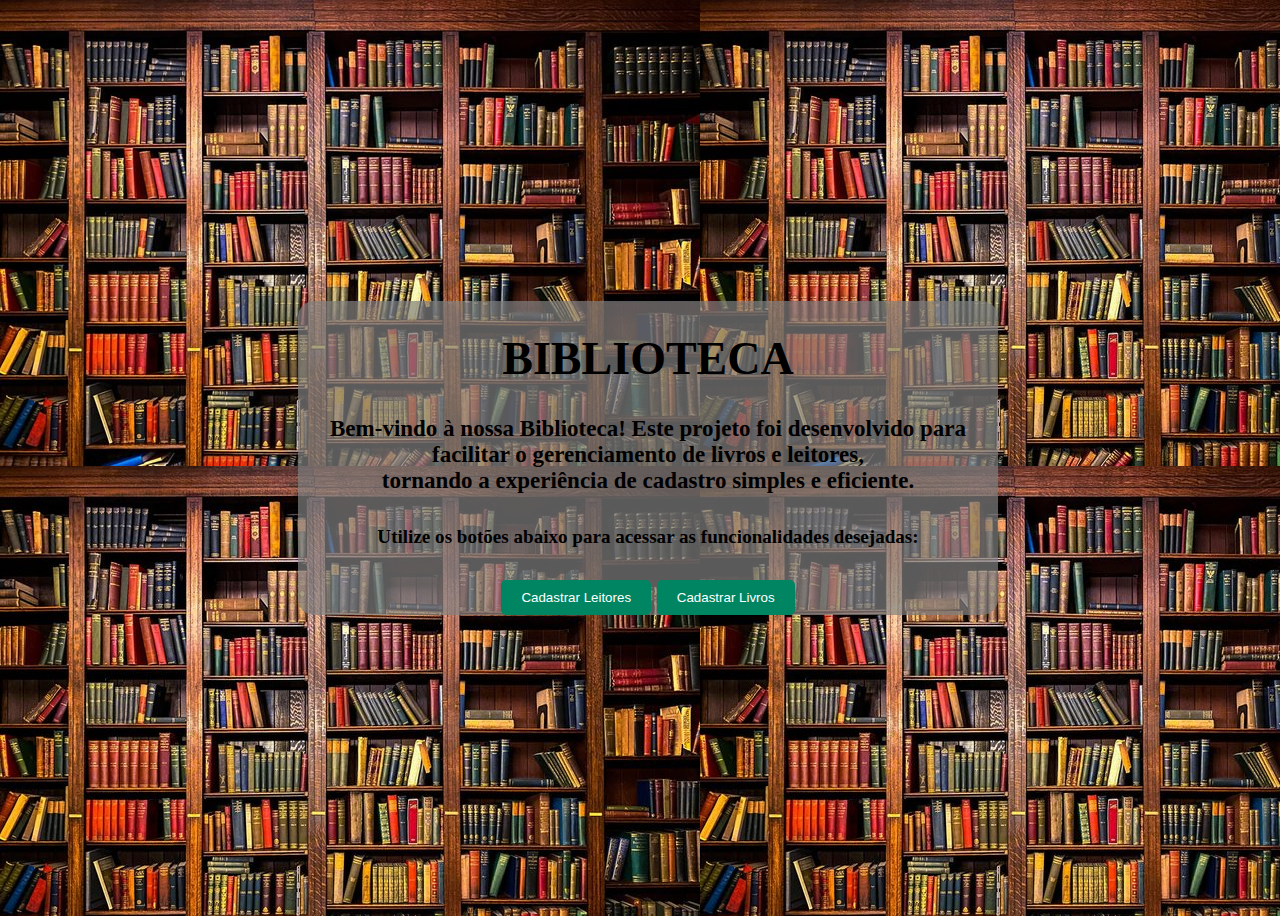
==== index.html @ 526efd37 "Add files via upload" ====
<!DOCTYPE html>
<html lang="en">
<head>
    <meta charset="UTF-8">
    <meta name="viewport" content="width=, initial-scale=1.0">
    <title>Document</title>
    <link rel="stylesheet" href="style-index.css">
</head>
<body>
    <div class="container">
        <div class="box">
            <h1>BIBLIOTECA</h1>
            <h4>Bem-vindo à nossa Biblioteca! Este projeto foi desenvolvido para facilitar o gerenciamento de livros e leitores, <br>
                tornando a experiência de cadastro simples e eficiente.</h4>
            <h5>Utilize os botões abaixo para acessar as funcionalidades desejadas:</h5>
            <a href="form-cadastra-leitores.html"><button> Cadastrar Leitores </button></a>
            <a href="form-cadastra-livros.html"><button> Cadastrar Livros </button></a>
        </div>
    </div>
</body>
</html>
---- style-index.css ----
body{
    text-align: center;
    background-color:#b1ffdf;
    background-image: url(background-index.jpg);
    font-size: 23px; 
    width: auto;
    
}
button {
    background-color: #008563; 
    color: white; 
    padding: 10px 20px; 
    border: none;
    border-radius: 5px; 
    cursor: pointer; 
}
h1 {
    font-family: Georgia, 'Times New Roman', Times, serif, sans-serif; 
    color: #000000;
}
h2 {
        font-family: Roboto, sans-serif; 
        color: #000000;
}
h3 {
    font-family: Roboto, sans-serif; 
    color: #000000;
}
input {
    padding: 5px 10px; 
}
label {
    color: #000000;
}
.container {
    width: 100vw;
    height: 100vh;
    display: flex;
    flex-direction: row;
    justify-content: center;
    align-items: center;
    }
.box {
    width: 700px;
    background-color: rgba(128, 128, 128, 0.7);
    border-radius: 16px;

}
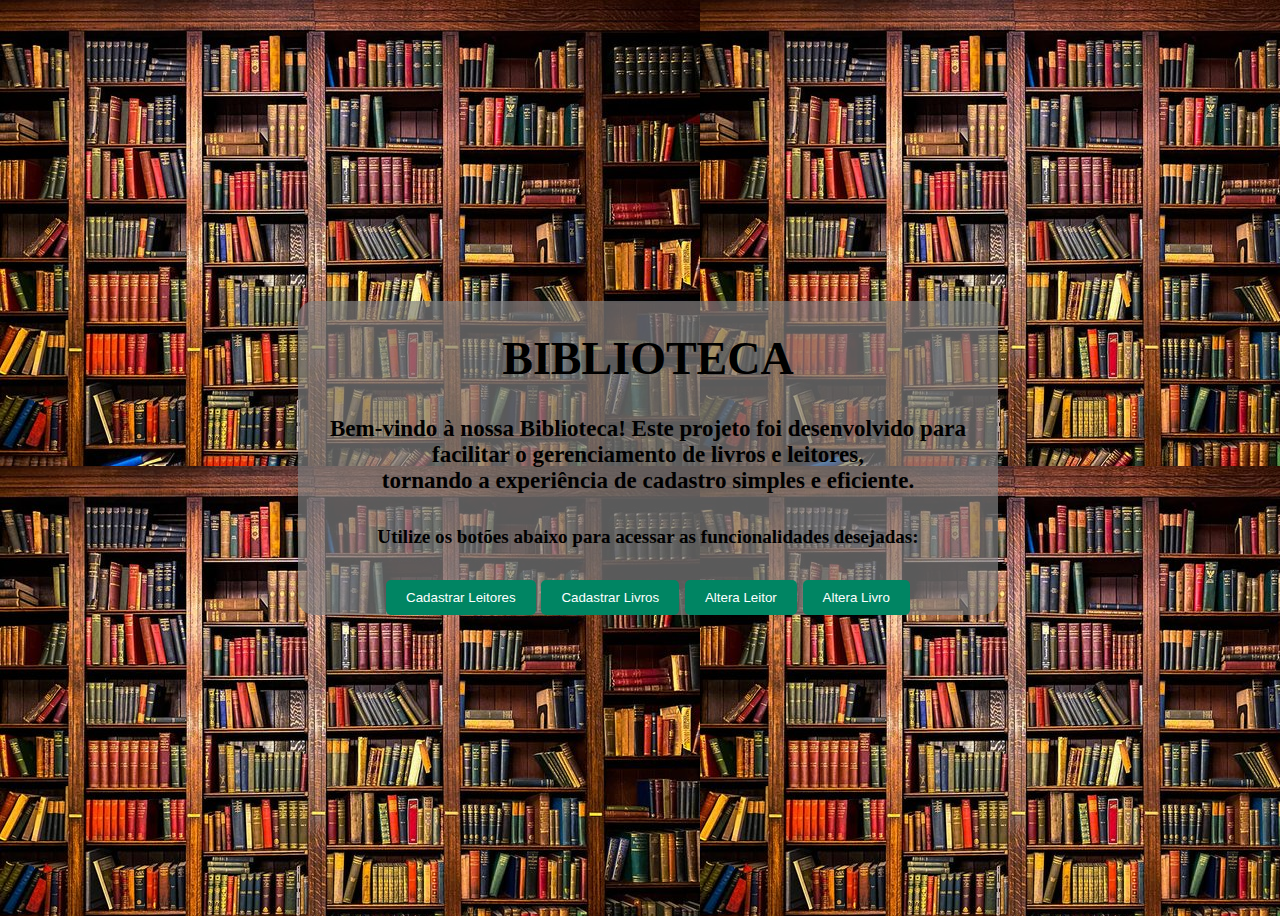
==== commit 3c934b26: "Add files via upload" ====
--- a/index.html
+++ b/index.html
@@ -15,6 +15,8 @@
             <h5>Utilize os botões abaixo para acessar as funcionalidades desejadas:</h5>
             <a href="form-cadastra-leitores.html"><button> Cadastrar Leitores </button></a>
             <a href="form-cadastra-livros.html"><button> Cadastrar Livros </button></a>
+            <a href="listar-leitores.php"><button> Altera Leitor </button></a>
+            <a href="listar-livros.php"><button> Altera Livro </button></a>
         </div>
     </div>
 </body>
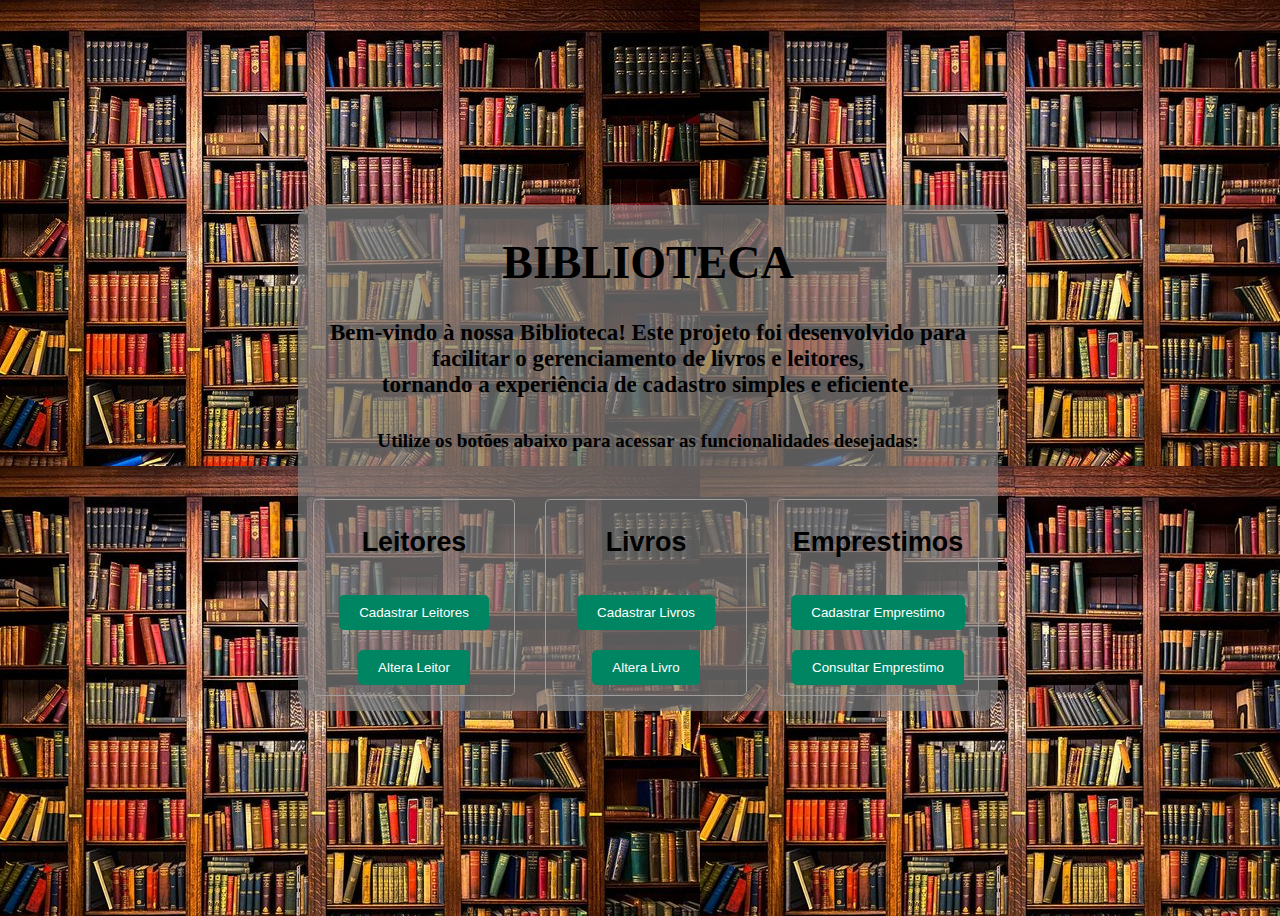
==== commit 3307d917: "Add files via upload" ====
--- a/index.html
+++ b/index.html
@@ -13,10 +13,25 @@
             <h4>Bem-vindo à nossa Biblioteca! Este projeto foi desenvolvido para facilitar o gerenciamento de livros e leitores, <br>
                 tornando a experiência de cadastro simples e eficiente.</h4>
             <h5>Utilize os botões abaixo para acessar as funcionalidades desejadas:</h5>
-            <a href="form-cadastra-leitores.html"><button> Cadastrar Leitores </button></a>
-            <a href="form-cadastra-livros.html"><button> Cadastrar Livros </button></a>
-            <a href="listar-leitores.php"><button> Altera Leitor </button></a>
-            <a href="listar-livros.php"><button> Altera Livro </button></a>
+            
+            <div class="group">
+                <div class="button-group">
+                    <h3>Leitores</h3>
+                    <a href="form-cadastra-leitores.html"><button> Cadastrar Leitores </button></a>
+                    <a href="listar-leitores.php"><button> Altera Leitor </button></a>
+                </div>
+                <div class="button-group">
+                    <h3>Livros</h3>
+                    <a href="form-cadastra-livros.html"><button> Cadastrar Livros </button></a>
+                    <a href="listar-livros.php"><button> Altera Livro </button></a>
+                </div>
+                <div class="button-group">
+                    <h3>Emprestimos</h3>
+                    <a href="form-cadastra-emprestimo.php"><button> Cadastrar Emprestimo </button></a>
+                    <a href="listar-emprestimos.php"><button> Consultar Emprestimo </button></a>
+                </div>
+            </div>
+       
         </div>
     </div>
 </body>
--- a/style-index.css
+++ b/style-index.css
@@ -10,6 +10,7 @@
     background-color: #008563; 
     color: white; 
     padding: 10px 20px; 
+    margin: 10px;
     border: none;
     border-radius: 5px; 
     cursor: pointer; 
@@ -46,4 +47,15 @@
     border-radius: 16px;
 
 }
-
+.group
+{
+    display: flex;
+    float: left;
+}
+.button-group
+{
+    border: 1px solid #9f9f9f;
+    border-radius: 5px;
+    margin: 15px;
+    width: 200px;
+}
